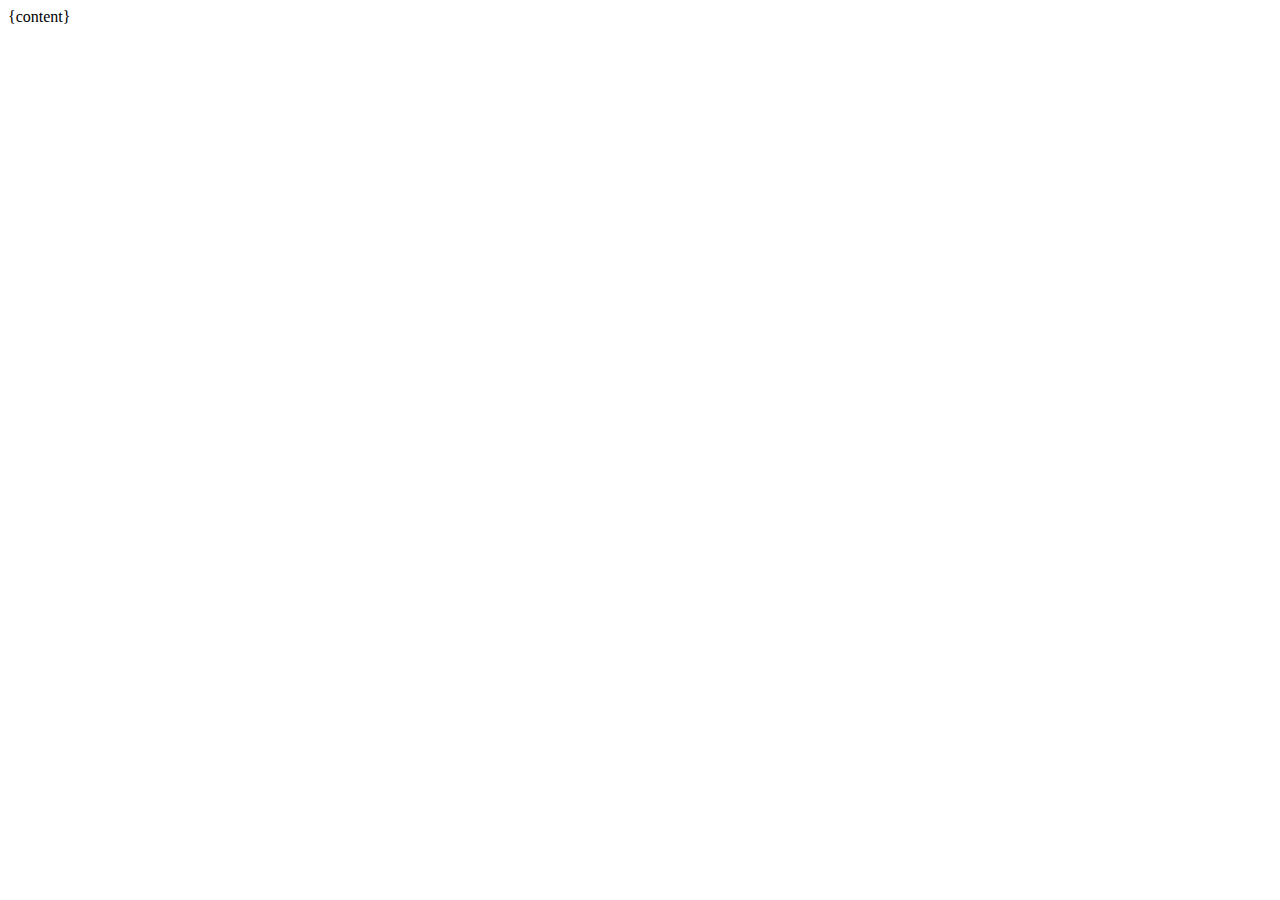
==== template.html @ d7a9a31a "Add some texts to the site" ====
<!DOCTYPE html>
<html lang="fi">
  <head>
    <meta charset="utf-8" />
    <meta name="viewport" content="width=device-width, initial-scale=1" />

    <title>{title}</title>

    <link rel="stylesheet" href="style.css" />
  </head>
  <body>
    {content}
  </body>
</html>
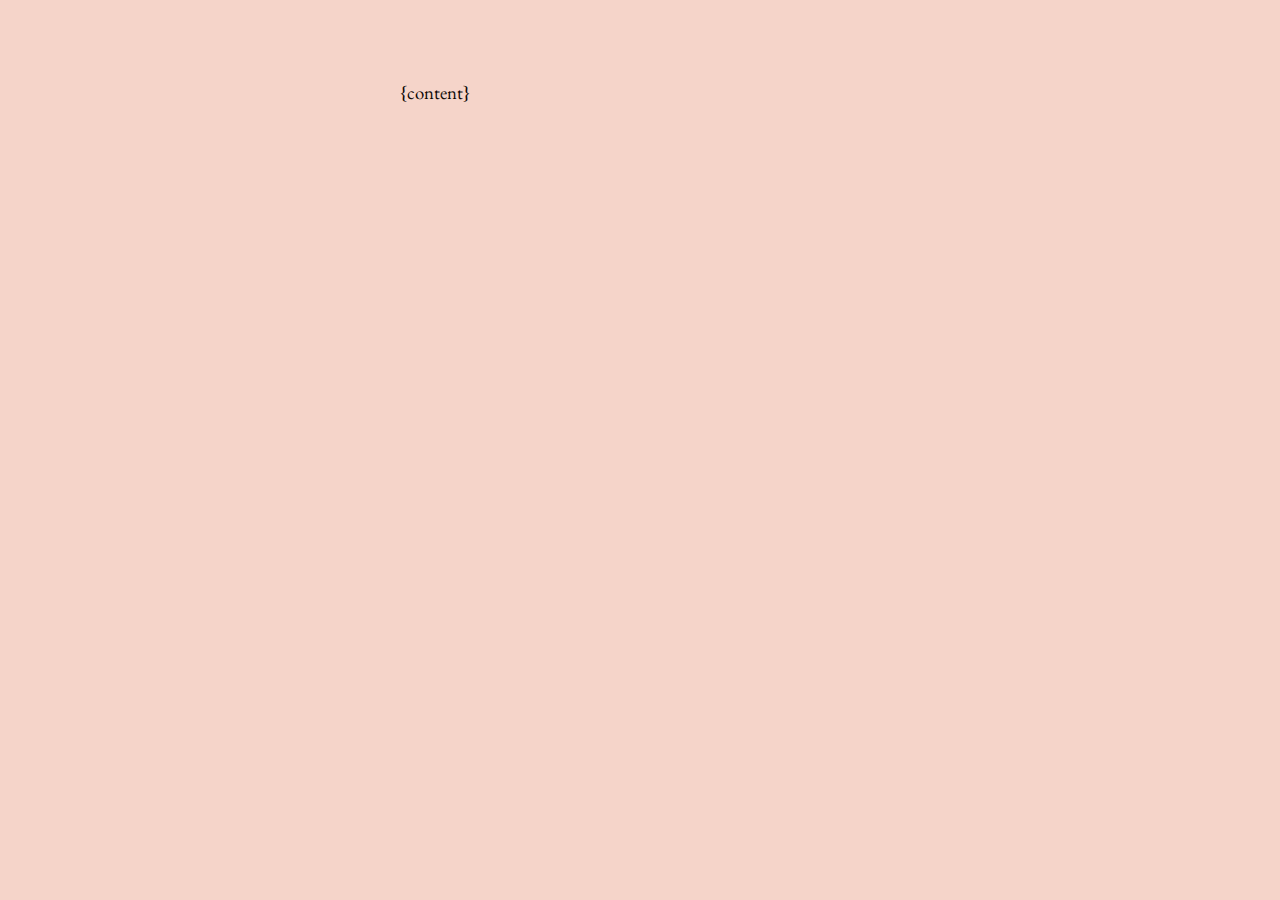
==== commit 8a330b63: "Do some styling on the page" ====
--- a/template.html
+++ b/template.html
@@ -6,6 +6,10 @@
 
     <title>{title}</title>
 
+	<link rel="preconnect" href="https://fonts.googleapis.com">
+	<link rel="preconnect" href="https://fonts.gstatic.com" crossorigin>
+	<link href="https://fonts.googleapis.com/css2?family=EB+Garamond:ital,wght@0,400..800;1,400..800&family=Sacramento&display=swap" rel="stylesheet">
+
     <link rel="stylesheet" href="style.css" />
   </head>
   <body>
--- a/style.css
+++ b/style.css
@@ -0,0 +1,60 @@
+:root {
+	--color-bg: #f5d4c9;
+	--color-fg: #0d0705;
+}
+*, html {
+	margin: 0;
+	padding: 0;
+}
+
+body {
+	font-family: "EB Garamond", serif;
+	font-optical-sizing: auto;
+	font-weight: 400;
+	font-style: normal;
+
+	font-size: 14pt;
+
+	padding: 3rem;
+	padding-top: 5rem;
+
+	background-color: var(--color-bg);
+	color: var(--color-fg);
+
+	max-width: 30rem;
+
+	margin-left: auto;
+	margin-right: auto;
+}
+
+h1 {
+	font-family: "Sacramento", cursive;
+	font-weight: 400;
+	font-style: normal;
+
+	font-size: 72pt;
+
+	text-align: center;
+
+	line-height: 80%;
+
+	padding-bottom: 4rem;
+}
+
+h2 {
+	padding-top: 3rem;
+	/* text-decoration: underline; */
+}
+
+h2.subtitle {
+	text-decoration: none;
+	font-style: italic;
+	padding-top: 0;
+	font-weight: 400;
+	text-align: center;
+}
+
+h3 {
+	padding-top: 1rem;
+	font-size: 14pt;
+}
